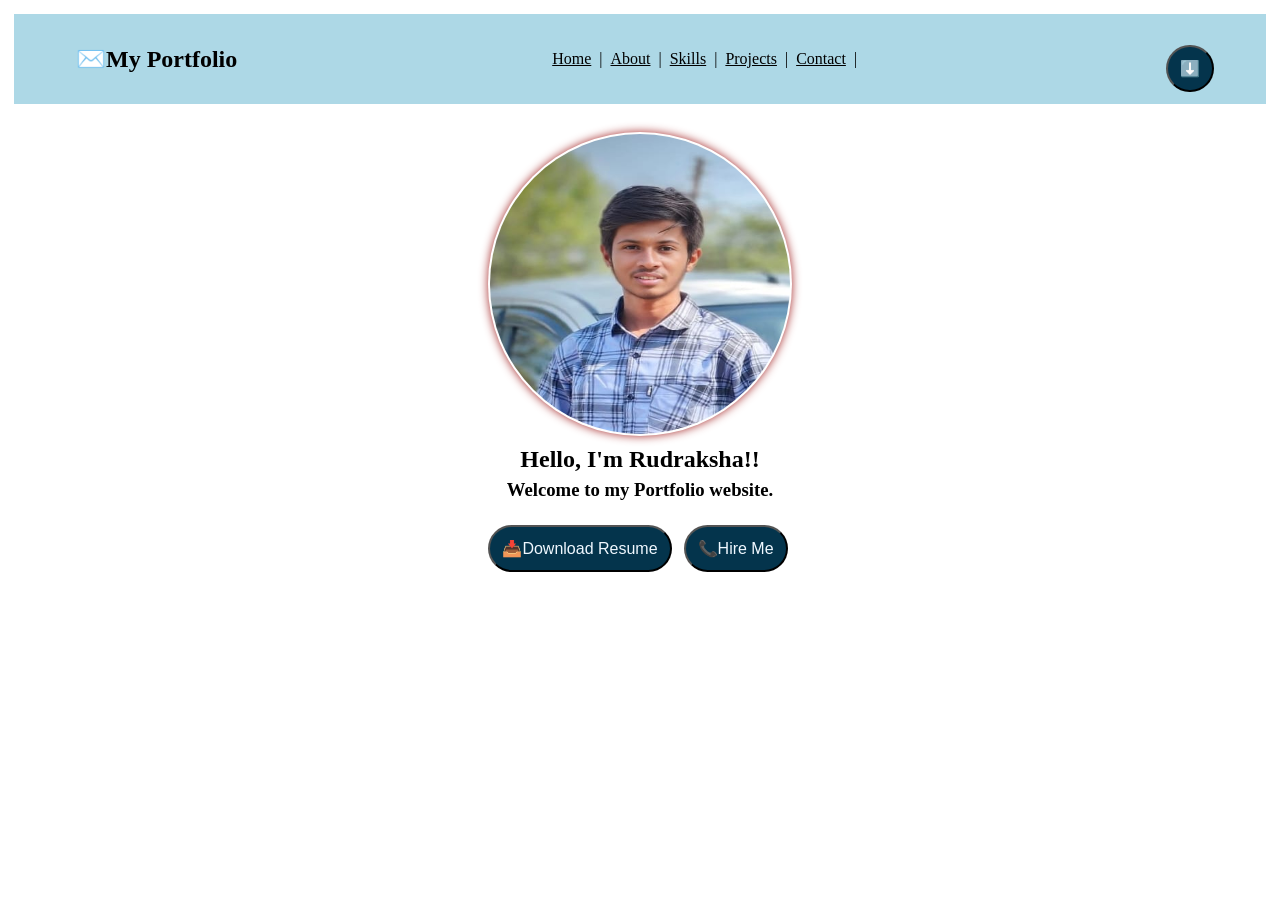
==== index.html @ dd6129eb "Rename portfolio.html to index.html" ====
<!DOCTYPE html>
<html>
    <head>
         <meta name="viewport" content="width=device-width, initial-scale=1.0">
    <title>Portfolio</title>
<link rel="stylesheet" href="portfolio.css">
</head>
<body>
    <header class="navbar">
        <nav>
            <h1 class="Portfolio">✉️My Portfolio</h1>
            <div class="items" margin="190px">
                <a href="home.html">Home</a>  |
                <a href="About.html">About</a>  |
                <a href="skills.html">Skills</a>  |
                <a href="Projects.html">Projects</a>  |
                <a href="contact.html">Contact</a>  |
            </div>
            <button class="btn">⬇️</button>
        </nav>
    </header>

    <style>
     @media (max-width: 768px) {
     }
     </style>

    <section class="hero"; align="center"; style="background-color: darknavy; margin: 20px;">
       <img src="Profile.jpg.jpeg" alt="profile" style="border-radius: 300px; width: 300px; height: 300px;">
       <h1>Hello, I'm Rudraksha!!</h1>
       <h3>Welcome to my Portfolio website.</h3>
       <button class="btn">📥Download Resume</button>
       <a href="mailto:rudrakshasalunke035@gmail.com">
       <button class="btn">📞Hire Me</button></a>
    </section>
    
</body>
</html>
---- portfolio.css ----
*{
    margin: 2px;
    padding: 2px;
    color: black;
}
nav{
    height: 60px;
    background-color: lightblue;
    justify-content: space-between;
    display: flex;
    align-items: center;
    padding: 15px 50px;
}
.navbar a:hover{
    transition: 4ms;
    transform: hover 3.0s;
    color: whitesmoke;
    
}
.Portfolio{
    margin-left: 10px;
}
.items{
    margin-left: 40px;
    margin-right: 40px;
    text-decoration: none;
    color: black;
}
button{
    margin-top: 20px;
    padding: 12px;
background-color: #04344c;
color: aliceblue;
font-size: 16px;
border-radius: 60px;
cursor: pointer;
transition: 4ms;
transform: hover 1.9s;
}
.btn:hover{
    transform: scale(1.1);
    box-shadow: 0 0 7px brown;
}
img{
    width:300px; 
    height: 300px;
   box-shadow: 0 0 10px brown;
   transform: none;
}
table{
    box-shadow: 0 0 30px lightblue;
    background-color:none;
    padding:50px;
}
body{
    scroll-behavior: smooth;
}
form{
    border-radius: 20px;
}
.contact-form input, .contact-form textarea{
    border-radius: 10px;
    padding: 10px;
    border: 2px solid #ccc;
    border-color: black;
}
 @media (max-width: 768px) {
  .items a{
    display: inline-block !important;
    margin:5px 8px !important; 
    font-size:14px !important;
  }
  .btn{width: 85%; display:block; margin:10px auto;}
  h1{font-size:24px !important;}
}
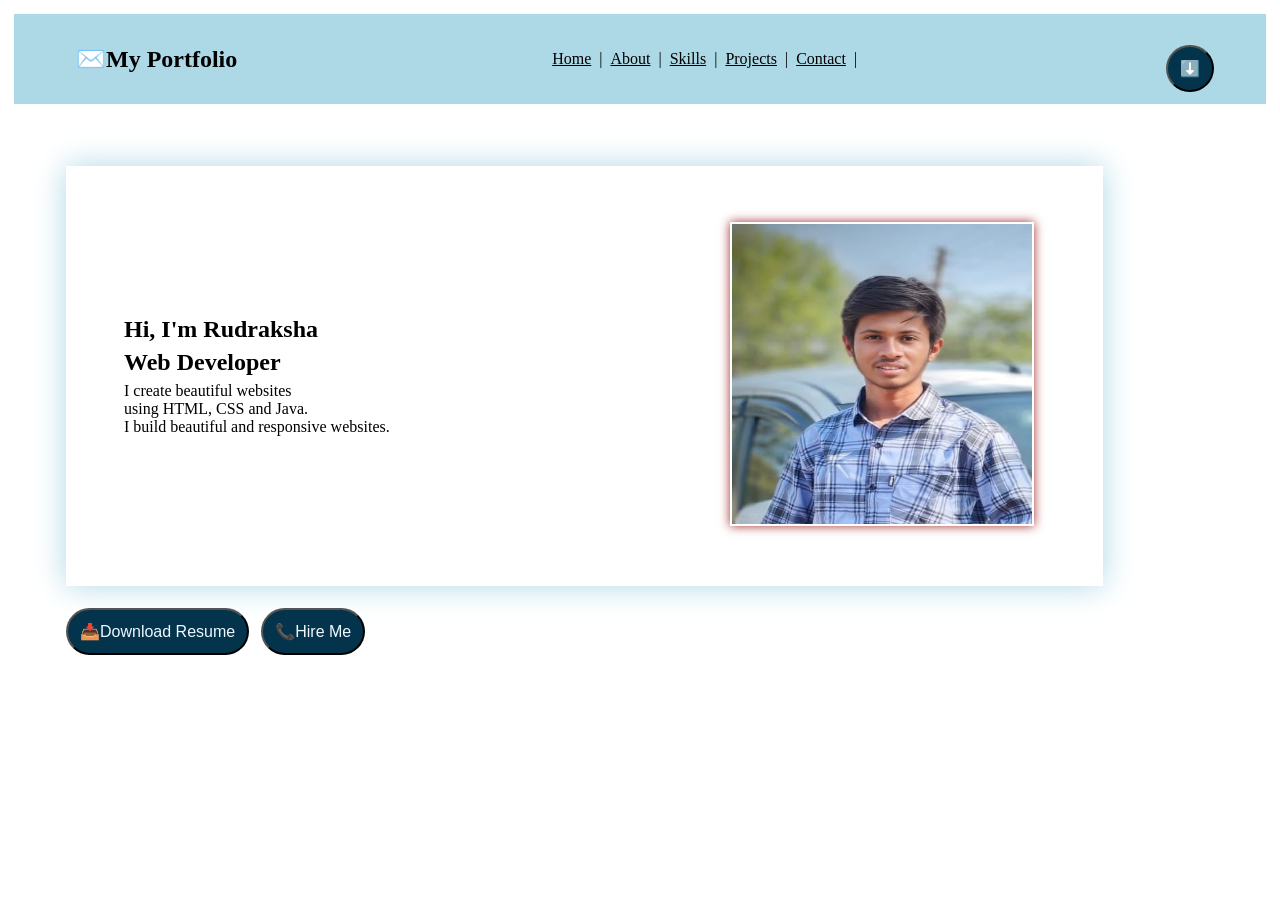
==== commit c7a81afa: "Update index.html" ====
--- a/index.html
+++ b/index.html
@@ -1,42 +1,63 @@
-<!DOCTYPE html>
+ <!DOCTYPE html>
 <html>
     <head>
          <meta name="viewport" content="width=device-width, initial-scale=1.0">
-    <title>Portfolio</title>
+    <title>Home</title>
 <link rel="stylesheet" href="portfolio.css">
 </head>
 <body>
-    <header class="navbar">
+ 
+ <header>
         <nav>
             <h1 class="Portfolio">✉️My Portfolio</h1>
-            <div class="items" margin="190px">
+            <div class="items" margin="190px";>
                 <a href="home.html">Home</a>  |
                 <a href="About.html">About</a>  |
                 <a href="skills.html">Skills</a>  |
                 <a href="Projects.html">Projects</a>  |
                 <a href="contact.html">Contact</a>  |
             </div>
+            
             <button class="btn">⬇️</button>
         </nav>
     </header>
 
     <style>
-     @media (max-width: 768px) {
-     }
-     </style>
+        @media (max-width: 768px) {
+  .home-table, .home-table tr, .home-table td{
+    display: block !important;
+    width: 100% !important;
+  }
+  .home-text{text-align:center !important; padding:10px !important;}
+  .home-img img{width:200px !important; height:200px !important; margin:20px auto;}
+}
+.nav-links{ display:none }
+.hamburger{display:block}
+    </style>
+    
+ <section id="home">
+    <div style="margin: 50px">
+        <table width="90%" height="300" cellpadding="200" align="center">
+            <tr>
+               
+                <td width="50%" valign="down">
+                    <h1>Hi, I'm Rudraksha</h1>
+                    <h2>Web Developer</h2>
+                    <p>I create beautiful websites<br>
+                    using HTML, CSS and Java.<br>
+                    I build beautiful and responsive websites.</p>
+                </td>
 
-    <section class="hero"; align="center"; style="background-color: darknavy; margin: 20px;">
-       <img src="Profile.jpg.jpeg" alt="profile" style="border-radius: 300px; width: 300px; height: 300px;">
-       <h1>Hello, I'm Rudraksha!!</h1>
-       <h3>Welcome to my Portfolio website.</h3>
-       <button class="btn">📥Download Resume</button>
+               
+                <td width="10%" align="center" valign="middle">
+                    <img src="Profile.jpg.jpeg" alt="profile" width="250" height="250">
+                </td>
+            </tr>
+        </table>
+        <button class="btn">📥Download Resume</button>
        <a href="mailto:rudrakshasalunke035@gmail.com">
        <button class="btn">📞Hire Me</button></a>
     </section>
-    
-</body>
-</html>
 
-
-
-
+    </body>
+    </html>
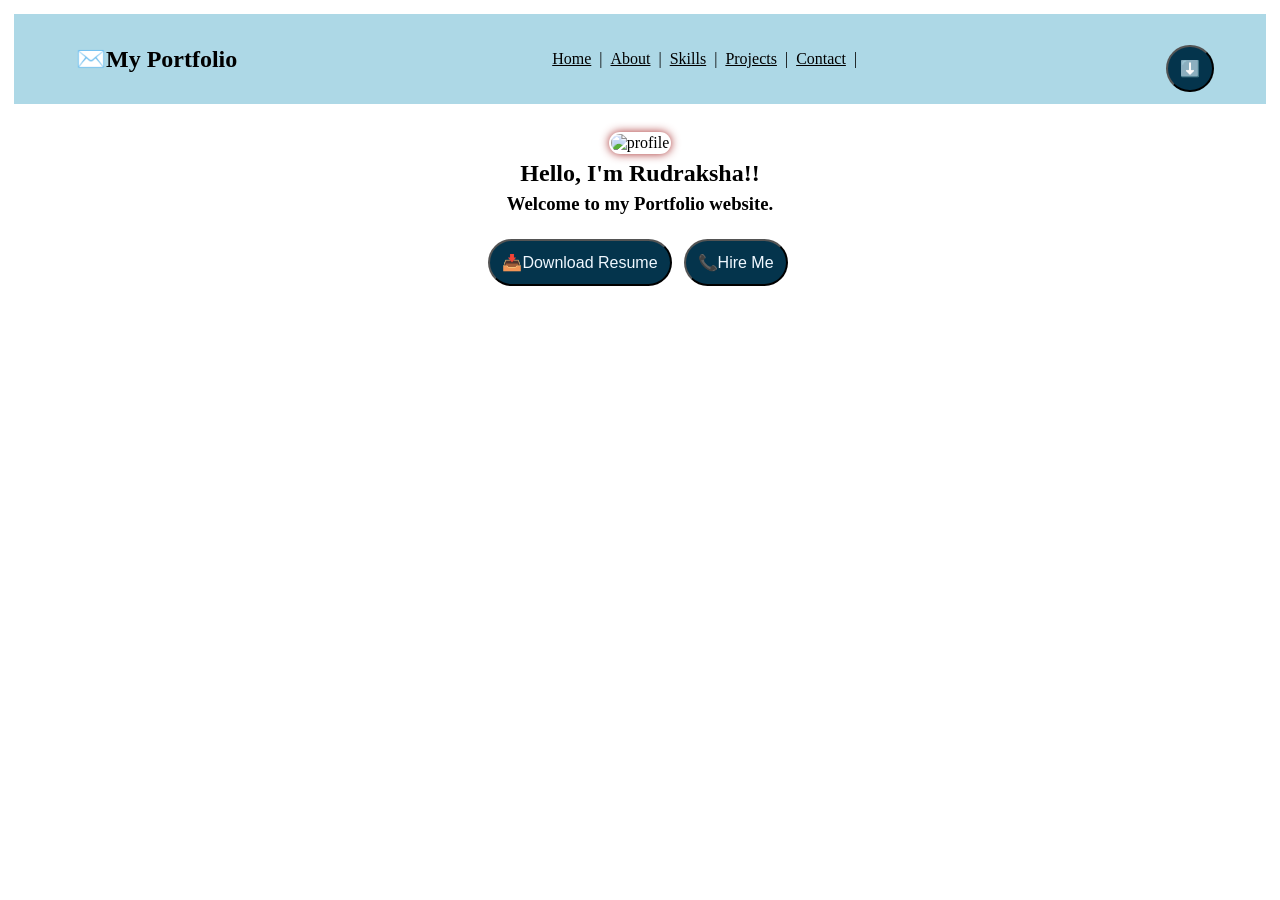
==== commit a0690187: "Update index.html" ====
--- a/index.html
+++ b/index.html
@@ -1,63 +1,42 @@
- <!DOCTYPE html>
+<!DOCTYPE html>
 <html>
     <head>
          <meta name="viewport" content="width=device-width, initial-scale=1.0">
-    <title>Home</title>
+    <title>Portfolio</title>
 <link rel="stylesheet" href="portfolio.css">
 </head>
 <body>
- 
- <header>
+    <header class="navbar">
         <nav>
             <h1 class="Portfolio">✉️My Portfolio</h1>
-            <div class="items" margin="190px";>
+            <div class="items" margin="190px">
                 <a href="home.html">Home</a>  |
                 <a href="About.html">About</a>  |
                 <a href="skills.html">Skills</a>  |
                 <a href="Projects.html">Projects</a>  |
                 <a href="contact.html">Contact</a>  |
             </div>
-            
             <button class="btn">⬇️</button>
         </nav>
     </header>
 
     <style>
-        @media (max-width: 768px) {
-  .home-table, .home-table tr, .home-table td{
-    display: block !important;
-    width: 100% !important;
-  }
-  .home-text{text-align:center !important; padding:10px !important;}
-  .home-img img{width:200px !important; height:200px !important; margin:20px auto;}
-}
-.nav-links{ display:none }
-.hamburger{display:block}
-    </style>
-    
- <section id="home">
-    <div style="margin: 50px">
-        <table width="90%" height="300" cellpadding="200" align="center">
-            <tr>
-               
-                <td width="50%" valign="down">
-                    <h1>Hi, I'm Rudraksha</h1>
-                    <h2>Web Developer</h2>
-                    <p>I create beautiful websites<br>
-                    using HTML, CSS and Java.<br>
-                    I build beautiful and responsive websites.</p>
-                </td>
+     @media (max-width: 768px) {
+     }
+     </style>
 
-               
-                <td width="10%" align="center" valign="middle">
-                    <img src="Profile.jpg.jpeg" alt="profile" width="250" height="250">
-                </td>
-            </tr>
-        </table>
-        <button class="btn">📥Download Resume</button>
+    <section class="hero"; align="center"; style="background-color: darknavy; margin: 20px;">
+       <img src="Profile.jpg.jpeg" alt="profile" style="border-radius: 300px; width: 300px; height: 300px;">
+       <h1>Hello, I'm Rudraksha!!</h1>
+       <h3>Welcome to my Portfolio website.</h3>
+       <button class="btn">📥Download Resume</button>
        <a href="mailto:rudrakshasalunke035@gmail.com">
        <button class="btn">📞Hire Me</button></a>
     </section>
+    
+</body>
+</html>
 
-    </body>
-    </html>
+
+
+
